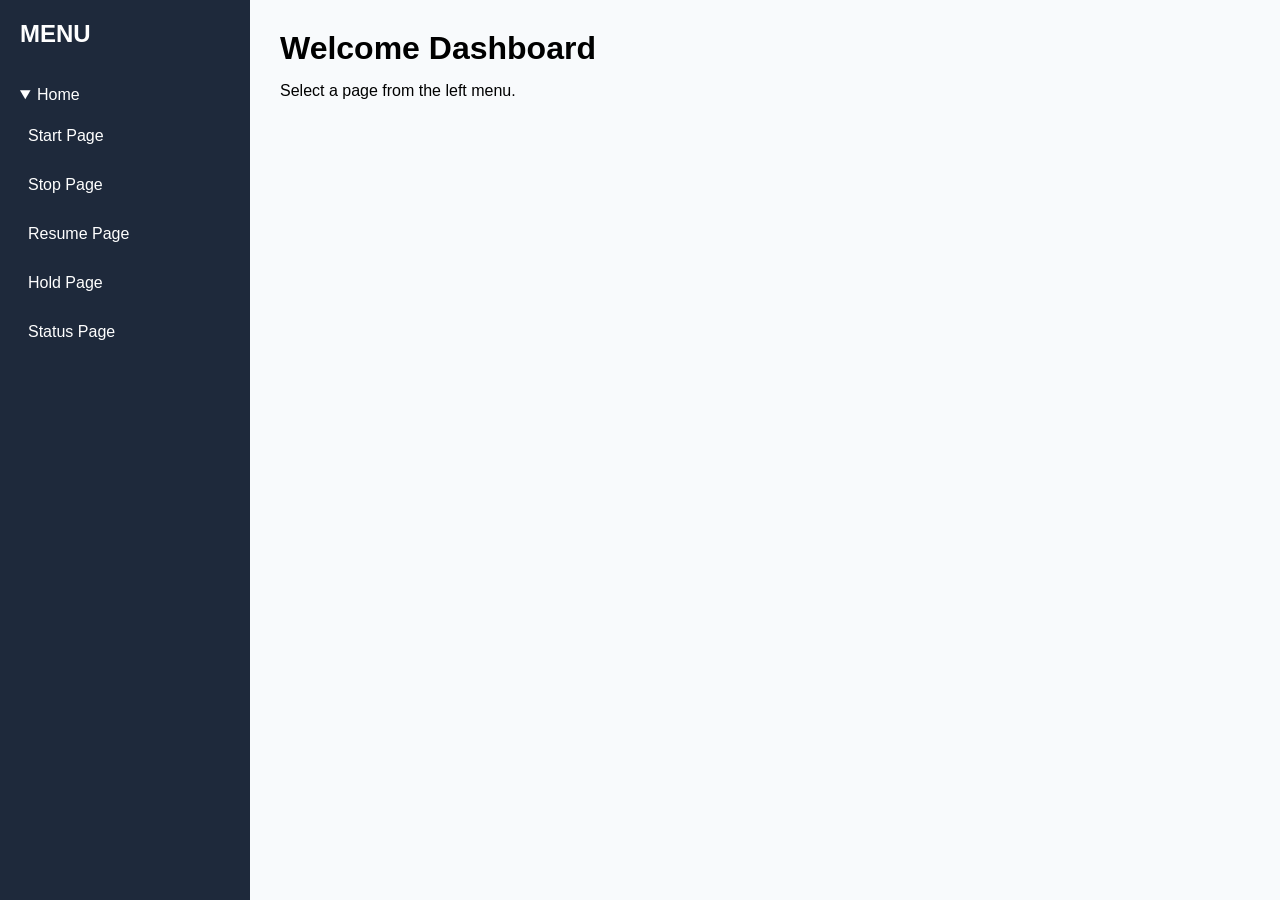
==== Dashboard.html @ 8f64413f "Add files via upload" ====
<!DOCTYPE html>
<html>
<head>
    <title>Dashboard</title>
    <link rel="stylesheet" href="style.css">
</head>
<body>

<div class="dashboard">

    <div class="sidebar">

        <h2>MENU</h2>

&nbsp;
        <details open>

            <summary>Home</summary>

            <ul>
                <li><a href="start.html">Start Page</a></li>
                <li><a href="stop.html">Stop Page</a></li>
                <li><a href="resume.html">Resume Page</a></li>
                <li><a href="hold.html">Hold Page</a></li>
                <li><a href="status.html">Status Page</a></li>
            </ul>

        </details>

    </div>

    <div class="content">

        <h1>Welcome Dashboard</h1>


        <p>
            Select a page from the left menu.
        </p>

    </div>

</div>

</body>
</html>
---- style.css ----
*{
    margin:0;
    padding:0;
    box-sizing:border-box;
    font-family:Arial,sans-serif;
}

/* ---------------- LOGIN PAGE ---------------- */

body{
    background:#f4f4f4;
}

/* Only login page container */
.container{
    display:flex;
    justify-content:center;
    align-items:center;
    height:100vh;

    background-image:url("image/login-bg.jpg");
    background-size:cover;
    background-position:center;
    background-repeat:no-repeat;
}

.card{
    width:650px;
    padding:40px;
    border-radius:12px;

    background:rgba(0,0,0,0.85);
    color:white;

    box-shadow:0 0 20px rgba(0,0,0,0.5);
}

.card h1{
    text-align:center;
    margin-bottom:10px;
}

.card p{
    text-align:center;
    margin-bottom:20px;
    color:#d1d5db;
}

.card label{
    display:block;
    margin-bottom:5px;
}

.card input,
.card select{
    width:100%;
    padding:10px;
    margin-top:5px;
    margin-bottom:15px;
    border:none;
    border-radius:5px;
}

.card button{
    width:100%;
    padding:12px;
    background:#2563eb;
    color:white;
    border:none;
    border-radius:5px;
    cursor:pointer;
    font-size:16px;
}

.card button:hover{
    background:#1d4ed8;
}

/* ---------------- DASHBOARD PAGES ---------------- */

.dashboard{
    display:flex;
    height:100vh;
}

.sidebar{
    width:250px;
    background:#1e293b;
    color:white;
    padding:20px;
}

.sidebar h2{
    margin-bottom:20px;
}

.sidebar ul{
    list-style:none;
}

.sidebar ul li{
    margin:15px 0;
}

.sidebar ul li a{
    color:white;
    text-decoration:none;
    display:block;
    padding:8px;
    border-radius:5px;
}

.sidebar ul li a:hover{
    background:#334155;
}

.content{
    flex:1;
    padding:30px;
    background:#f8fafc;
}

.content h1{
    margin-bottom:15px;
}
/* ---------------- start PAGE ---------------- */

.data-table{
    width:100%;
    border-collapse:collapse;
    margin-top:20px;
}

.data-table th,
.data-table td{
    border:1px solid #ccc;
    padding:12px;
    text-align:left;
}

.data-table th{
    background:#e5e7eb;
}

.data-table input{
    width:100%;
    padding:8px;
}

.save-btn{
    margin-top:20px;
    width:150px;
    padding:12px;
    background:#2563eb;
    color:white;
    border:none;
    border-radius:5px;
    cursor:pointer;
}

/* ---------------- stop PAGE ---------------- */

/* Add Button */
#addBtn{
    width:120px;
    padding:12px;
    background:#2563eb;
    color:white;
    border:none;
    border-radius:5px;
    cursor:pointer;
    margin-bottom:20px;
}

/* Save, Edit, Update Buttons */
.data-table button{
    padding:8px 15px;
    background:#2563eb;
    color:white;
    border:none;
    border-radius:5px;
    cursor:pointer;
    margin-right:5px;
}

/* Hover Effect */
.data-table button:hover,
#addBtn:hover{
    background:#1d4ed8;
}

/* Disabled Edit Button */
.data-table button:disabled{
    background:#94a3b8;
    cursor:not-allowed;
}

/* Table Styling */
.data-table{
    width:100%;
    border-collapse:collapse;
    margin-top:10px;
}

.data-table th,
.data-table td{
    border:1px solid #d1d5db;
    padding:12px;
    text-align:left;
}

.data-table th{
    background:#e5e7eb;
}

.data-table input{
    width:100%;
    padding:8px;
    border:1px solid #cbd5e1;
    border-radius:4px;
}
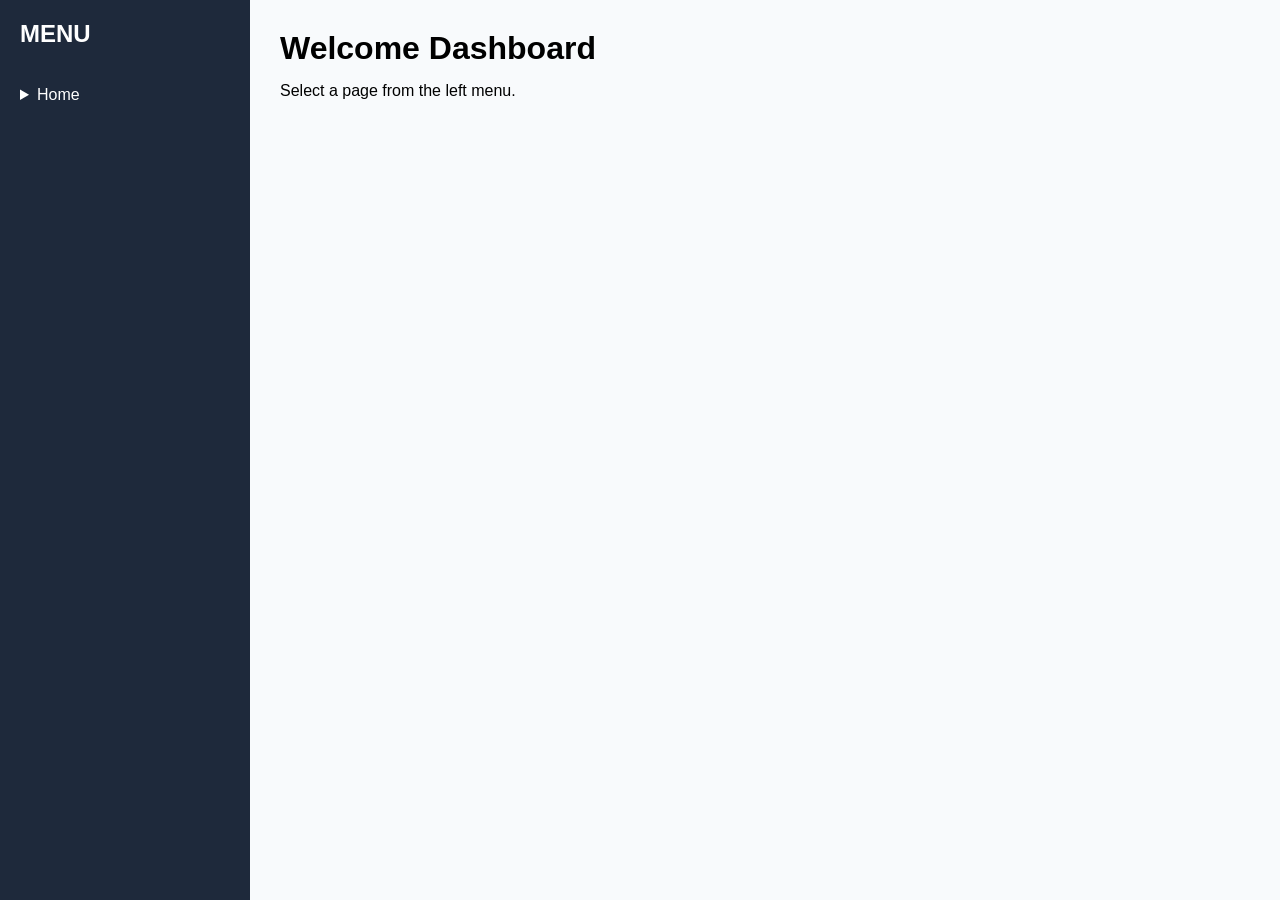
==== commit 708bb041: "Add files via upload" ====
--- a/Dashboard.html
+++ b/Dashboard.html
@@ -6,14 +6,14 @@
 </head>
 <body>
 
-<div class="dashboard">
+<div class="Dashboard">
 
     <div class="sidebar">
 
         <h2>MENU</h2>
 
 &nbsp;
-        <details open>
+        <details>
 
             <summary>Home</summary>
 
--- a/style.css
+++ b/style.css
@@ -78,7 +78,7 @@
 
 /* ---------------- DASHBOARD PAGES ---------------- */
 
-.dashboard{
+.Dashboard{
     display:flex;
     height:100vh;
 }
